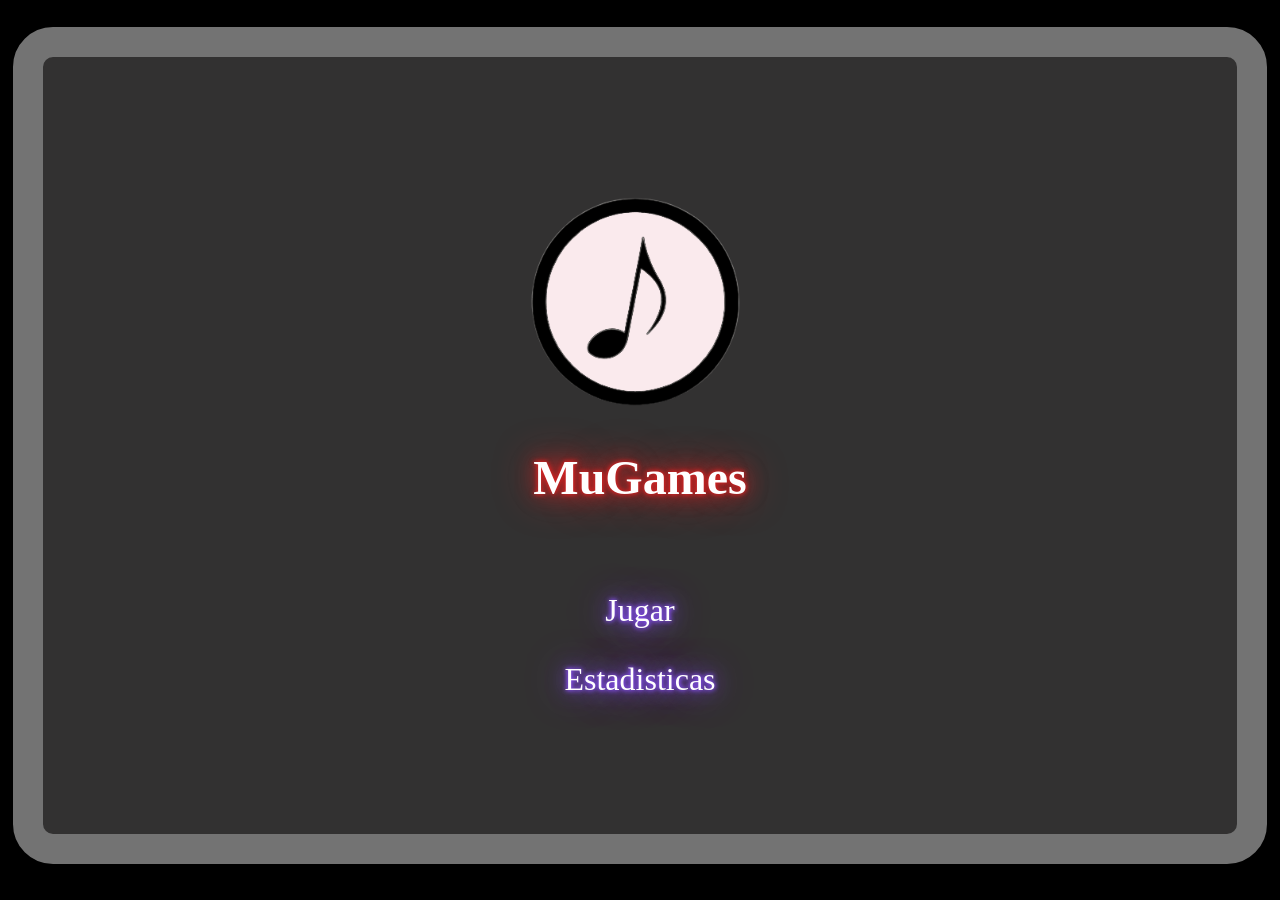
==== frontend/index.html @ 32b0d7ca "upadte: update name directory frotend" ====
<html>
<head>
    <meta charset="UTF-8">
    <meta name="viewport" content="width=device-width, initial-scale=1.0">

    <title>MuGames</title>

    <link rel="icon" type="image/png" href="./assets/images/LogoSinFondo.png">

    <link rel="stylesheet" href="./css/colors.css">
    <link rel="stylesheet" href="./css/global.css">

    <link rel="stylesheet" href="./css/components/logo.css">
    <link rel="stylesheet" href="./css/components/title.css">
    <link rel="stylesheet" href="./css/components/options.css">
</head>
<body>
    <div class="tv-frame">
        <div class="tv-screen">

            <div class="header">
                <img
                    src="./assets/images/LogoSinFondo.png"
                    alt="Logo"
                    class="logo"
                >

                <h1 class="title">MuGames</h1>
            </div>

            <div class="options-container">
                <a href="modes.html" class="options">Jugar</a>
                
                <a href="modes.html" class="options">Estadisticas</a>
            </div>
        </div>
    </div>
</body>
</html>
---- frontend/css/colors.css ----
:root{
    --color-background: #000000;
    --color-background-frame: #323131;
    --color-border-screen: #737373;
    
    --color-shadow-title: #d62323;
    --color-font-title: #ffffff;

    --color-shadow-options: #8c52ff;
}
---- frontend/css/global.css ----
* {
    box-sizing: border-box;
}

body {
    margin: 0;
    background: var(--color-background);
}

.tv-frame {
    position: relative;

    margin: 3vh 1vw;

    background-color: var(--color-background-frame);
    border: 30px solid var(--color-border-screen);
    border-radius: 40px;

    height: 93vh;
}

.tv-screen {
    height: 100%;
    display: flex;

    flex-direction: column;

    padding: 4vh 3vw;

    overflow: hidden;

    justify-content: center;
    align-items: center;

    gap:6vh;

    border-radius: 20px;
}

.header{
    display: flex;
    align-items: center;
    flex-direction: column;
}

.options-container{
    display: flex;
    align-items: center;
    flex-direction: column;
    gap: 2rem;
}
---- frontend/css/components/logo.css ----
.logo {
    width: clamp(30px, 30vw, 240px);
    height: auto;

    transform-origin: 50% 50%;
    animation: logo-animation 4s linear infinite;
}

@keyframes logo-animation {

    0% {
        transform: scale(1) rotate(0deg);
    }

    10% {
        transform: scale(1.1) rotate(36deg);
    }

    20% {
        transform: scale(1) rotate(72deg);
    }

    30% {
        transform: scale(1.08) rotate(108deg);
    }

    40% {
        transform: scale(1) rotate(144deg);
    }

    50% {
        transform: scale(1) rotate(180deg);
    }

    60% {
        transform: scale(1.08) rotate(216deg);
    }

    70% {
        transform: scale(1) rotate(252deg);
    }

    80% {
        transform: scale(1.1) rotate(288deg);
    }

    90% {
        transform: scale(1) rotate(324deg);
    }

    100% {
        transform: scale(1) rotate(360deg);
    }
}
---- frontend/css/components/title.css ----
.title {
    font-family: "Cooper BT", serif;
    font-size: clamp(2rem, 5vw, 3rem);
    color: var(--color-font-title);

    text-shadow:
        0 0 5px var(--color-shadow-title),
        0 0 5px var(--color-shadow-title),
        0 0 20px var(--color-shadow-title),
        0 0 40px var(--color-shadow-title);
}
---- frontend/css/components/options.css ----
.options{
    margin: 0;

    font-family: "Cooper BT", serif;
    font-size: clamp(1.5rem, 5vw, 2rem);
    color: var(--color-font-title);
    text-decoration: none;

    text-shadow:
        0 0 5px var(--color-shadow-options),
        0 0 5px var(--color-shadow-options),
        0 0 20px var(--color-shadow-options),
        0 0 40px var(--color-shadow-options);
}
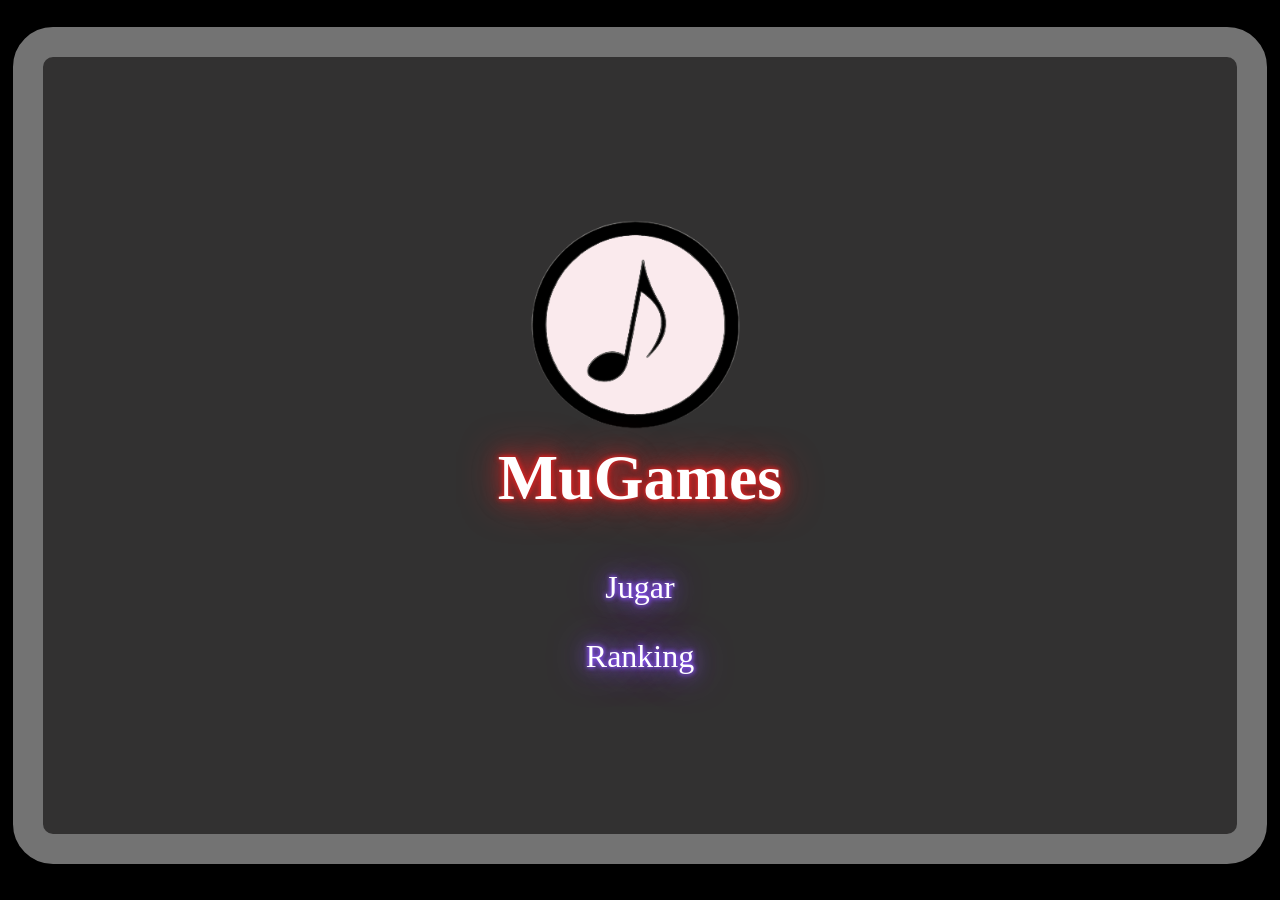
==== commit ec33c693: "feat: table for top 5 players" ====
--- a/frontend/index.html
+++ b/frontend/index.html
@@ -31,7 +31,7 @@
             <div class="options-container">
                 <a href="modes.html" class="options">Jugar</a>
                 
-                <a href="modes.html" class="options">Estadisticas</a>
+                <a href="ranking.html" class="options">Ranking</a>
             </div>
         </div>
     </div>
--- a/frontend/css/colors.css
+++ b/frontend/css/colors.css
@@ -7,4 +7,7 @@
     --color-font-title: #ffffff;
 
     --color-shadow-options: #8c52ff;
+
+    --color-buttons-classicMode: #a2a2a2;
+
 }
--- a/frontend/css/global.css
+++ b/frontend/css/global.css
@@ -5,6 +5,10 @@
 body {
     margin: 0;
     background: var(--color-background);
+}
+
+audio {
+    display: none;
 }
 
 .tv-frame {
@@ -43,9 +47,115 @@
     flex-direction: column;
 }
 
+.songInformation{
+    display: flex;
+    align-items: center;
+    flex-direction: column;
+}
+
 .options-container{
     display: flex;
     align-items: center;
     flex-direction: column;
     gap: 2rem;
+}
+
+.progress-container {
+    width: 100%;
+    height: 15px;
+    background: #ddd;
+    border-radius: 10px;
+}
+
+.modo-container{
+    display: flex;
+    text-align: center;
+    align-items: center;
+    gap: 15rem;
+}
+
+.optionsSongs-container{
+    display: flex;
+    gap: 2rem;
+    margin-bottom: 2%;
+}
+
+.classicModeContainer{
+    display: flex;
+    align-items: center;
+    flex-direction: column;
+}
+
+.selecctDificultyContainer{
+
+    display: flex;
+
+    text-align: center;
+    align-items: center;
+    flex-direction: column;
+
+    background-color: var(--color-background-frame);
+    border: 20px solid var(--color-border-screen);
+    border-radius: 40px;
+
+    padding: 10%;
+}
+
+.difficultyOptionsContainer{
+    display: flex;
+    margin-top: 20%;
+    gap: 2rem;
+}
+
+.gameOverContainer{
+    display: flex;
+
+    text-align: center;
+    align-items: center;
+    flex-direction: column;
+
+    background-color: var(--color-background-frame);
+    border: 20px solid var(--color-border-screen);
+    border-radius: 40px;
+
+    padding: 5%;
+    padding-left: 10%;
+    padding-right: 10%;
+}
+
+.gameOverOptionsContainer{
+    display: flex;
+    margin-top: 20%;
+    gap: 5rem;
+    align-items: center;
+}
+
+.gameOverContainer .salir{
+    padding: 1rem;
+}
+
+.formularyContainer{
+    display: flex;
+    flex-wrap: wrap;
+
+    text-align: center;
+    align-items: center;
+    flex-direction: row;
+
+    background-color: var(--color-background-frame);
+    border: 20px solid var(--color-border-screen);
+    border-radius: 40px;
+
+    padding: 3%;
+
+    gap: 4rem;
+}
+
+.sendContainer{
+    flex: 0 0 100%;
+    box-sizing: border-box
+}
+
+.formularyName{
+    padding-left: 10%;
 }
--- a/frontend/css/components/title.css
+++ b/frontend/css/components/title.css
@@ -1,6 +1,6 @@
 .title {
     font-family: "Cooper BT", serif;
-    font-size: clamp(2rem, 5vw, 3rem);
+    font-size: clamp(3rem, 5vw, 7rem);
     color: var(--color-font-title);
 
     text-shadow:
@@ -8,4 +8,6 @@
         0 0 5px var(--color-shadow-title),
         0 0 20px var(--color-shadow-title),
         0 0 40px var(--color-shadow-title);
+
+    margin: 0;
 }
